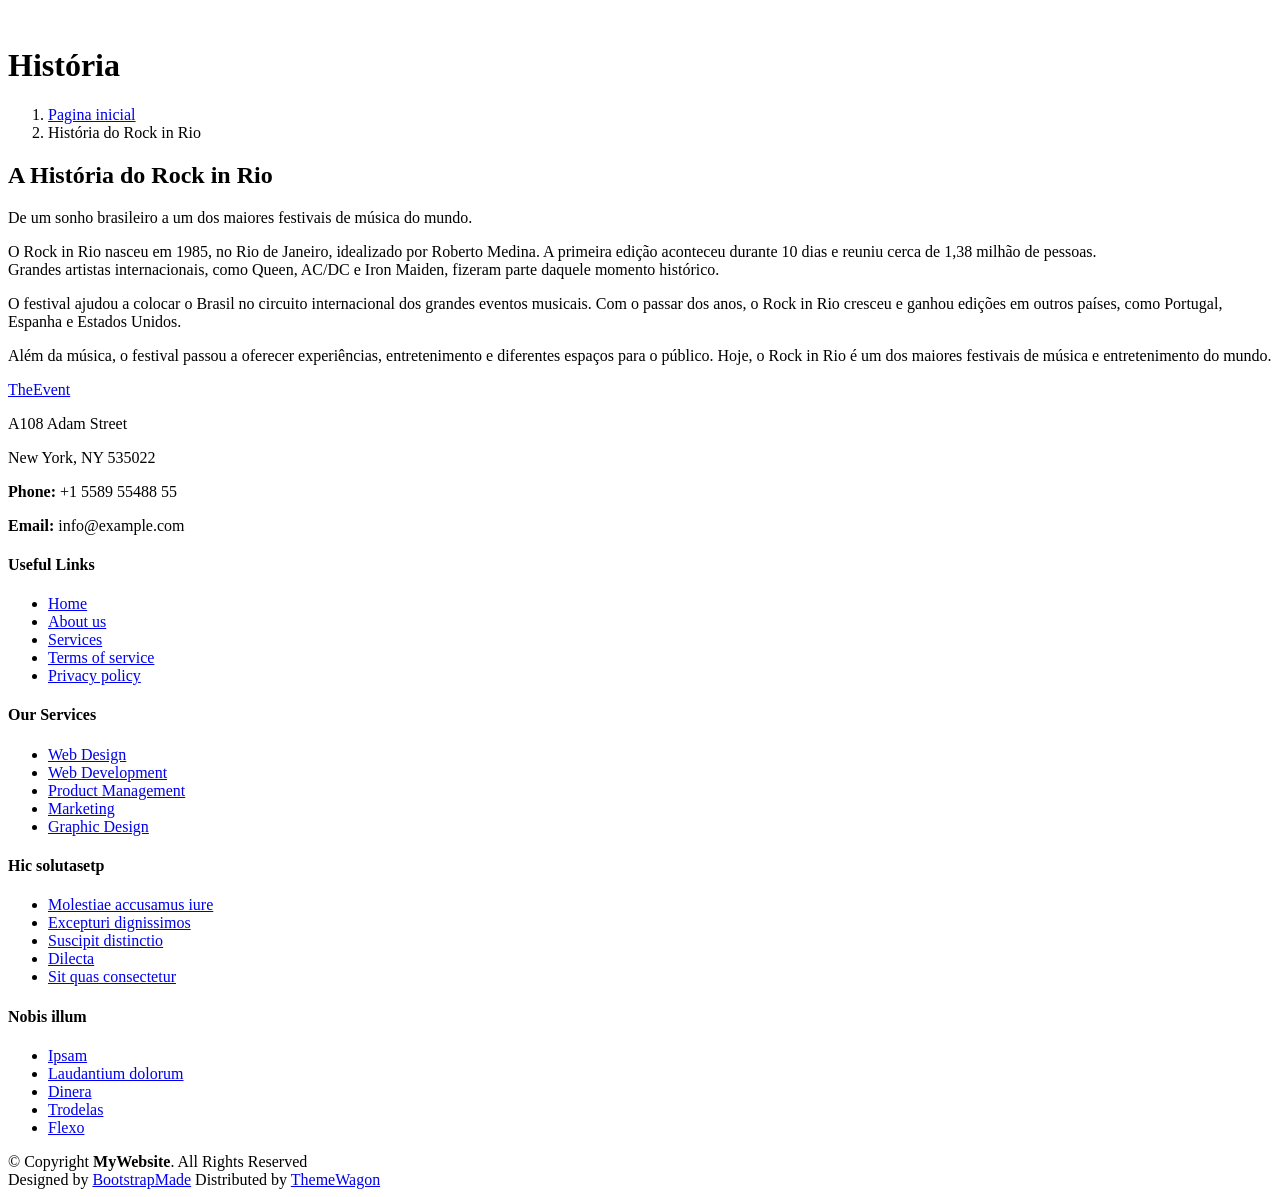
==== historia.html @ e8ec4f62 "Add files via upload" ====
<!DOCTYPE html>
<html lang="en">

<head>
  <meta charset="utf-8">
  <meta content="width=device-width, initial-scale=1.0" name="viewport">
  <title>Starter Page - TheEvent Bootstrap Template</title>
  <meta name="description" content="">
  <meta name="keywords" content="">

  <!-- Favicons -->
  <link href="assets/img/favicon.png" rel="icon">
  <link href="assets/img/apple-touch-icon.png" rel="apple-touch-icon">

  <!-- Fonts -->
  <link href="https://fonts.googleapis.com" rel="preconnect">
  <link href="https://fonts.gstatic.com" rel="preconnect" crossorigin>
  <link href="https://fonts.googleapis.com/css2?family=Roboto:ital,wght@0,100;0,300;0,400;0,500;0,700;0,900;1,100;1,300;1,400;1,500;1,700;1,900&family=Raleway:ital,wght@0,100;0,200;0,300;0,400;0,500;0,600;0,700;0,800;0,900;1,100;1,200;1,300;1,400;1,500;1,600;1,700;1,800;1,900&display=swap" rel="stylesheet">

  <!-- Vendor CSS Files -->
  <link href="assets/vendor/bootstrap/css/bootstrap.min.css" rel="stylesheet">
  <link href="assets/vendor/bootstrap-icons/bootstrap-icons.css" rel="stylesheet">
  <link href="assets/vendor/aos/aos.css" rel="stylesheet">
  <link href="assets/vendor/glightbox/css/glightbox.min.css" rel="stylesheet">
  <link href="assets/vendor/swiper/swiper-bundle.min.css" rel="stylesheet">

  <!-- Main CSS File -->
  <link href="assets/css/main.css" rel="stylesheet">

  <!-- =======================================================
  * Template Name: TheEvent
  * Template URL: https://bootstrapmade.com/theevent-conference-event-bootstrap-template/
  * Updated: Aug 07 2024 with Bootstrap v5.3.3
  * Author: BootstrapMade.com
  * License: https://bootstrapmade.com/license/
  ======================================================== -->
</head>

<body class="starter-page-page">

  <header id="header" class="header d-flex align-items-center fixed-top">
    <div class="container-fluid container-xl position-relative d-flex align-items-center">

      <a href="index.html" class="logo d-flex align-items-center me-auto">
        <img src="assets/img/logo.png" alt="">
        <!-- Uncomment the line below if you also wish to use an text logo -->
        <!-- <h1 class="sitename">TheEvent</h1>  -->
      </a>

      <nav id="navmenu" class="navmenu">
        <ul>
          
        <i class="mobile-nav-toggle d-xl-none bi bi-list"></i>
      </nav>

      
    </div>
  </header>

  <main class="main">

    <!-- Page Title -->
    <div class="page-title" data-aos="fade" style="background-image: url(assets/img/fundo.png);">
      <div class="container position-relative">
        <h1>História</h1>
       
        <nav class="breadcrumbs">
          <ol>
            <li><a href="index.html">Pagina inicial</a></li>
            <li class="current">História do Rock in Rio</li>
          </ol>
        </nav>
      </div>
    </div><!-- End Page Title -->

    <!-- Starter Section Section -->
    <section id="starter-section" class="starter-section section">

      <!-- Section Title -->
      <div class="container section-title" data-aos="fade-up">
        <h2>A História do Rock in Rio</h2>
        <p>De um sonho brasileiro a um dos maiores festivais de música do mundo.</p>
      </div><!-- End Section Title -->

      <div class="container" data-aos="fade-up">
        <p>O Rock in Rio nasceu em 1985, no Rio de Janeiro, idealizado por Roberto Medina.
A primeira edição aconteceu durante 10 dias e reuniu cerca de 1,38 milhão de pessoas.<br>
Grandes artistas internacionais, como Queen, AC/DC e Iron Maiden, fizeram parte daquele momento histórico.</p>
<p>O festival ajudou a colocar o Brasil no circuito internacional dos grandes eventos musicais.
Com o passar dos anos, o Rock in Rio cresceu e ganhou edições em outros países, como Portugal, Espanha e Estados Unidos.</p>
<p>Além da música, o festival passou a oferecer experiências, entretenimento e diferentes espaços para o público.
Hoje, o Rock in Rio é um dos maiores festivais de música e entretenimento do mundo.</p>
      </div>

    </section><!-- /Starter Section Section -->

  </main>

  <footer id="footer" class="footer dark-background">

    <div class="footer-top">
      <div class="container">
        <div class="row gy-4">
          <div class="col-lg-4 col-md-6 footer-about">
            <a href="index.html" class="logo d-flex align-items-center">
              <span class="sitename">TheEvent</span>
            </a>
            <div class="footer-contact pt-3">
              <p>A108 Adam Street</p>
              <p>New York, NY 535022</p>
              <p class="mt-3"><strong>Phone:</strong> <span>+1 5589 55488 55</span></p>
              <p><strong>Email:</strong> <span>info@example.com</span></p>
            </div>
          </div>

          <div class="col-lg-2 col-md-3 footer-links">
            <h4>Useful Links</h4>
            <ul>
              <li><a href="#">Home</a></li>
              <li><a href="#">About us</a></li>
              <li><a href="#">Services</a></li>
              <li><a href="#">Terms of service</a></li>
              <li><a href="#">Privacy policy</a></li>
            </ul>
          </div>

          <div class="col-lg-2 col-md-3 footer-links">
            <h4>Our Services</h4>
            <ul>
              <li><a href="#">Web Design</a></li>
              <li><a href="#">Web Development</a></li>
              <li><a href="#">Product Management</a></li>
              <li><a href="#">Marketing</a></li>
              <li><a href="#">Graphic Design</a></li>
            </ul>
          </div>

          <div class="col-lg-2 col-md-3 footer-links">
            <h4>Hic solutasetp</h4>
            <ul>
              <li><a href="#">Molestiae accusamus iure</a></li>
              <li><a href="#">Excepturi dignissimos</a></li>
              <li><a href="#">Suscipit distinctio</a></li>
              <li><a href="#">Dilecta</a></li>
              <li><a href="#">Sit quas consectetur</a></li>
            </ul>
          </div>

          <div class="col-lg-2 col-md-3 footer-links">
            <h4>Nobis illum</h4>
            <ul>
              <li><a href="#">Ipsam</a></li>
              <li><a href="#">Laudantium dolorum</a></li>
              <li><a href="#">Dinera</a></li>
              <li><a href="#">Trodelas</a></li>
              <li><a href="#">Flexo</a></li>
            </ul>
          </div>

        </div>
      </div>
    </div>

    <div class="copyright text-center">
      <div class="container d-flex flex-column flex-lg-row justify-content-center justify-content-lg-between align-items-center">

        <div class="d-flex flex-column align-items-center align-items-lg-start">
          <div>
            © Copyright <strong><span>MyWebsite</span></strong>. All Rights Reserved
          </div>
          <div class="credits">
            <!-- All the links in the footer should remain intact. -->
            <!-- You can delete the links only if you purchased the pro version. -->
            <!-- Licensing information: https://bootstrapmade.com/license/ -->
            <!-- Purchase the pro version with working PHP/AJAX contact form: https://bootstrapmade.com/herobiz-bootstrap-business-template/ -->
            Designed by <a href="https://bootstrapmade.com/">BootstrapMade</a> Distributed by <a href="https://themewagon.com" target="_blank">ThemeWagon</a>
          </div>
        </div>

        <div class="social-links order-first order-lg-last mb-3 mb-lg-0">
          <a href=""><i class="bi bi-twitter-x"></i></a>
          <a href=""><i class="bi bi-facebook"></i></a>
          <a href=""><i class="bi bi-instagram"></i></a>
          <a href=""><i class="bi bi-linkedin"></i></a>
        </div>

      </div>
    </div>

  </footer>

  <!-- Scroll Top -->
  <a href="#" id="scroll-top" class="scroll-top d-flex align-items-center justify-content-center"><i class="bi bi-arrow-up-short"></i></a>

  <!-- Preloader -->
  <div id="preloader"></div>

  <!-- Vendor JS Files -->
  <script src="assets/vendor/bootstrap/js/bootstrap.bundle.min.js"></script>
  <script src="assets/vendor/php-email-form/validate.js"></script>
  <script src="assets/vendor/aos/aos.js"></script>
  <script src="assets/vendor/glightbox/js/glightbox.min.js"></script>
  <script src="assets/vendor/swiper/swiper-bundle.min.js"></script>

  <!-- Main JS File -->
  <script src="assets/js/main.js"></script>

</body>

</html>
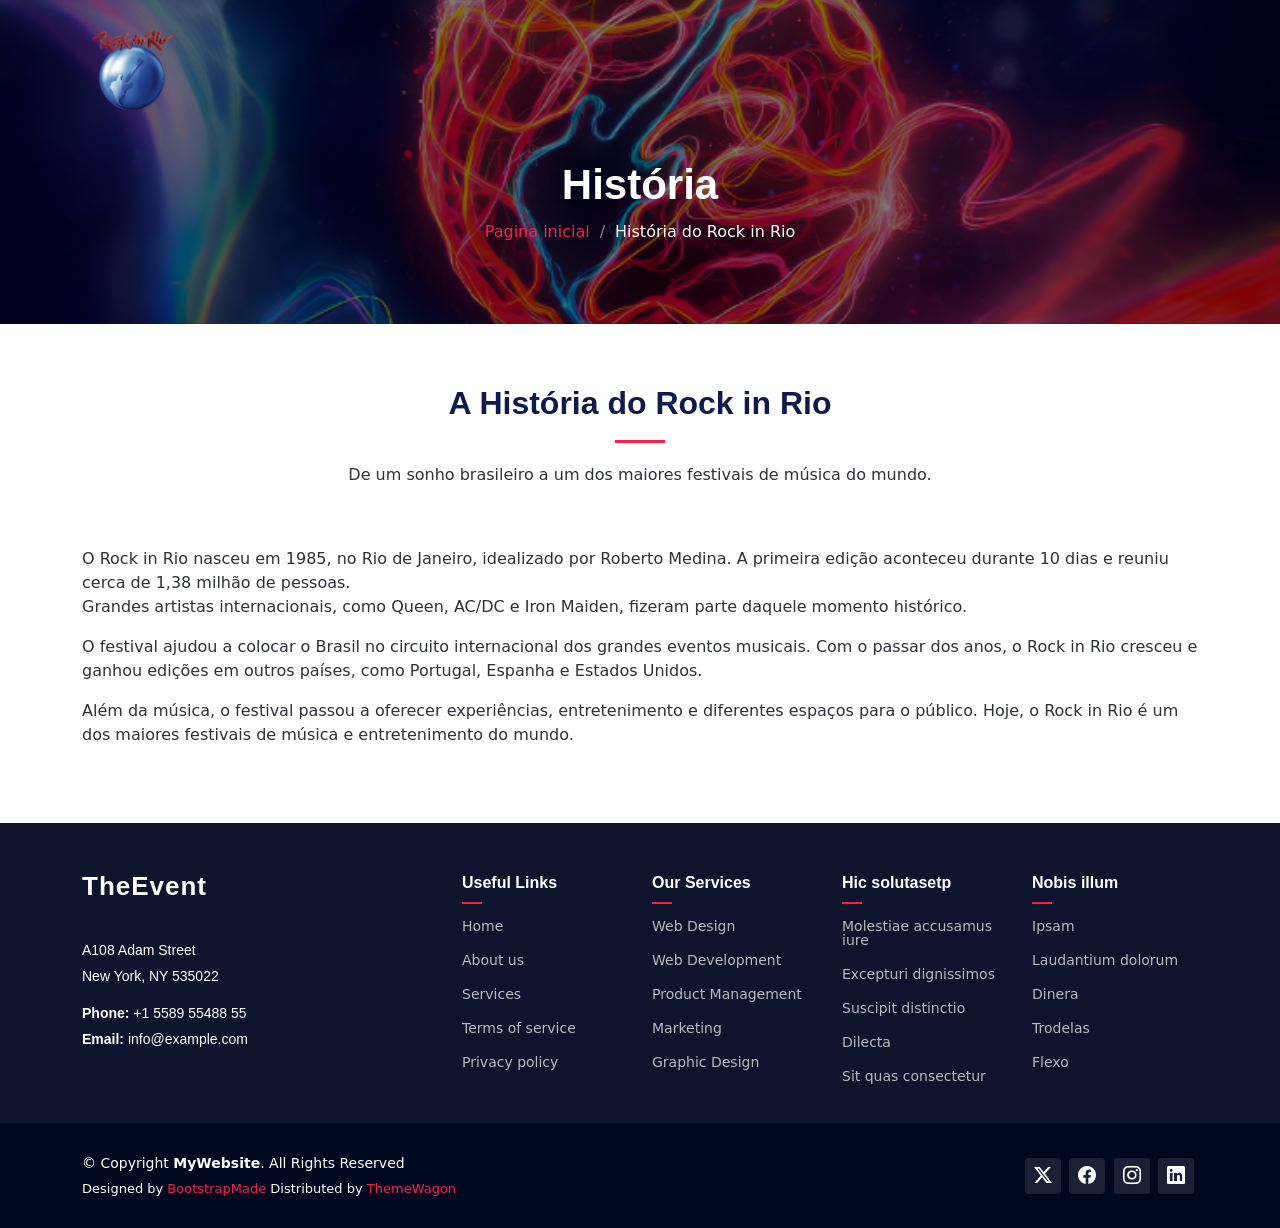
==== commit f9b0fc23: "Update historia.html" ====
--- a/historia.html
+++ b/historia.html
@@ -9,8 +9,8 @@
   <meta name="keywords" content="">
 
   <!-- Favicons -->
-  <link href="assets/img/favicon.png" rel="icon">
-  <link href="assets/img/apple-touch-icon.png" rel="apple-touch-icon">
+  <link href="img/favicon.png" rel="icon">
+  <link href="img/apple-touch-icon.png" rel="apple-touch-icon">
 
   <!-- Fonts -->
   <link href="https://fonts.googleapis.com" rel="preconnect">
@@ -18,14 +18,14 @@
   <link href="https://fonts.googleapis.com/css2?family=Roboto:ital,wght@0,100;0,300;0,400;0,500;0,700;0,900;1,100;1,300;1,400;1,500;1,700;1,900&family=Raleway:ital,wght@0,100;0,200;0,300;0,400;0,500;0,600;0,700;0,800;0,900;1,100;1,200;1,300;1,400;1,500;1,600;1,700;1,800;1,900&display=swap" rel="stylesheet">
 
   <!-- Vendor CSS Files -->
-  <link href="assets/vendor/bootstrap/css/bootstrap.min.css" rel="stylesheet">
-  <link href="assets/vendor/bootstrap-icons/bootstrap-icons.css" rel="stylesheet">
-  <link href="assets/vendor/aos/aos.css" rel="stylesheet">
-  <link href="assets/vendor/glightbox/css/glightbox.min.css" rel="stylesheet">
-  <link href="assets/vendor/swiper/swiper-bundle.min.css" rel="stylesheet">
+  <link href="vendor/bootstrap/css/bootstrap.min.css" rel="stylesheet">
+  <link href="vendor/bootstrap-icons/bootstrap-icons.css" rel="stylesheet">
+  <link href="vendor/aos/aos.css" rel="stylesheet">
+  <link href="vendor/glightbox/css/glightbox.min.css" rel="stylesheet">
+  <link href="vendor/swiper/swiper-bundle.min.css" rel="stylesheet">
 
   <!-- Main CSS File -->
-  <link href="assets/css/main.css" rel="stylesheet">
+  <link href="css/main.css" rel="stylesheet">
 
   <!-- =======================================================
   * Template Name: TheEvent
@@ -42,7 +42,7 @@
     <div class="container-fluid container-xl position-relative d-flex align-items-center">
 
       <a href="index.html" class="logo d-flex align-items-center me-auto">
-        <img src="assets/img/logo.png" alt="">
+        <img src="img/logo.png" alt="">
         <!-- Uncomment the line below if you also wish to use an text logo -->
         <!-- <h1 class="sitename">TheEvent</h1>  -->
       </a>
@@ -60,7 +60,7 @@
   <main class="main">
 
     <!-- Page Title -->
-    <div class="page-title" data-aos="fade" style="background-image: url(assets/img/fundo.png);">
+    <div class="page-title" data-aos="fade" style="background-image: url(img/fundo.png);">
       <div class="container position-relative">
         <h1>História</h1>
        
@@ -196,15 +196,15 @@
   <div id="preloader"></div>
 
   <!-- Vendor JS Files -->
-  <script src="assets/vendor/bootstrap/js/bootstrap.bundle.min.js"></script>
-  <script src="assets/vendor/php-email-form/validate.js"></script>
-  <script src="assets/vendor/aos/aos.js"></script>
-  <script src="assets/vendor/glightbox/js/glightbox.min.js"></script>
-  <script src="assets/vendor/swiper/swiper-bundle.min.js"></script>
+  <script src="vendor/bootstrap/js/bootstrap.bundle.min.js"></script>
+  <script src="vendor/php-email-form/validate.js"></script>
+  <script src="vendor/aos/aos.js"></script>
+  <script src="vendor/glightbox/js/glightbox.min.js"></script>
+  <script src="vendor/swiper/swiper-bundle.min.js"></script>
 
   <!-- Main JS File -->
-  <script src="assets/js/main.js"></script>
+  <script src="js/main.js"></script>
 
 </body>
 
-</html>+</html>
--- a/css/main.css
+++ b/css/main.css
@@ -0,0 +1,1690 @@
+/**
+* Template Name: TheEvent
+* Template URL: https://bootstrapmade.com/theevent-conference-event-bootstrap-template/
+* Updated: Aug 07 2024 with Bootstrap v5.3.3
+* Author: BootstrapMade.com
+* License: https://bootstrapmade.com/license/
+*/
+
+/*--------------------------------------------------------------
+# Font & Color Variables
+# Help: https://bootstrapmade.com/color-system/
+--------------------------------------------------------------*/
+/* Fonts */
+:root {
+  --default-font: "Roboto",  system-ui, -apple-system, "Segoe UI", Roboto, "Helvetica Neue", Arial, "Noto Sans", "Liberation Sans", sans-serif, "Apple Color Emoji", "Segoe UI Emoji", "Segoe UI Symbol", "Noto Color Emoji";
+  --heading-font: "Raleway",  sans-serif;
+  --nav-font: "Raleway",  sans-serif;
+}
+
+/* Global Colors - The following color variables are used throughout the website. Updating them here will change the color scheme of the entire website */
+:root { 
+  --background-color: #ffffff; /* Background color for the entire website, including individual sections */
+  --default-color: #2f3138; /* Default color used for the majority of the text content across the entire website */
+  --heading-color: #0e1b4d; /* Color for headings, subheadings and title throughout the website */
+  --accent-color: #f82249; /* Accent color that represents your brand on the website. It's used for buttons, links, and other elements that need to stand out */
+  --surface-color: #ffffff; /* The surface color is used as a background of boxed elements within sections, such as cards, icon boxes, or other elements that require a visual separation from the global background. */
+  --contrast-color: #ffffff; /* Contrast color for text, ensuring readability against backgrounds of accent, heading, or default colors. */
+}
+
+/* Nav Menu Colors - The following color variables are used specifically for the navigation menu. They are separate from the global colors to allow for more customization options */
+:root {
+  --nav-color: rgba(255, 255, 255, 0.65);  /* The default color of the main navmenu links */
+  --nav-hover-color: #ffffff; /* Applied to main navmenu links when they are hovered over or active */
+  --nav-mobile-background-color: #ff0000; /* Used as the background color for mobile navigation menu */
+  --nav-dropdown-background-color: #ffffff; /* Used as the background color for dropdown items that appear when hovering over primary navigation items */
+  --nav-dropdown-color: #212529; /* Used for navigation links of the dropdown items in the navigation menu. */
+  --nav-dropdown-hover-color: #f82249; /* Similar to --nav-hover-color, this color is applied to dropdown navigation links when they are hovered over. */
+}
+
+/* Color Presets - These classes override global colors when applied to any section or element, providing reuse of the sam color scheme. */
+
+.light-background {
+  --background-color: #f2f2f3;
+  --surface-color: #ffffff;
+}
+
+.dark-background {
+  --background-color: #000820;
+  --default-color: #ffffff;
+  --heading-color: #ffffff;
+  --surface-color: #001553;
+  --contrast-color: #ffffff;
+}
+
+/* Smooth scroll */
+:root {
+  scroll-behavior: smooth;
+}
+
+/*--------------------------------------------------------------
+# General Styling & Shared Classes
+--------------------------------------------------------------*/
+body {
+  color: var(--default-color);
+  background-color: var(--background-color);
+  font-family: var(--default-font);
+}
+
+a {
+  color: var(--accent-color);
+  text-decoration: none;
+  transition: 0.3s;
+}
+
+a:hover {
+  color: color-mix(in srgb, var(--accent-color), transparent 25%);
+  text-decoration: none;
+}
+
+h1,
+h2,
+h3,
+h4,
+h5,
+h6 {
+  color: var(--heading-color);
+  font-family: var(--heading-font);
+}
+
+/* Pulsating Play Button
+------------------------------*/
+.pulsating-play-btn {
+  width: 94px;
+  height: 94px;
+  background: radial-gradient(var(--accent-color) 50%, color-mix(in srgb, var(--accent-color), transparent 75%) 52%);
+  border-radius: 50%;
+  display: block;
+  position: relative;
+  overflow: hidden;
+}
+
+.pulsating-play-btn:before {
+  content: "";
+  position: absolute;
+  width: 120px;
+  height: 120px;
+  animation-delay: 0s;
+  animation: pulsate-play-btn 2s;
+  animation-direction: forwards;
+  animation-iteration-count: infinite;
+  animation-timing-function: steps;
+  opacity: 1;
+  border-radius: 50%;
+  border: 5px solid color-mix(in srgb, var(--accent-color), transparent 30%);
+  top: -15%;
+  left: -15%;
+  background: rgba(198, 16, 0, 0);
+}
+
+.pulsating-play-btn:after {
+  content: "";
+  position: absolute;
+  left: 50%;
+  top: 50%;
+  transform: translateX(-40%) translateY(-50%);
+  width: 0;
+  height: 0;
+  border-top: 10px solid transparent;
+  border-bottom: 10px solid transparent;
+  border-left: 15px solid #fff;
+  z-index: 100;
+  transition: all 400ms cubic-bezier(0.55, 0.055, 0.675, 0.19);
+}
+
+.pulsating-play-btn:hover:before {
+  content: "";
+  position: absolute;
+  left: 50%;
+  top: 50%;
+  transform: translateX(-40%) translateY(-50%);
+  width: 0;
+  height: 0;
+  border: none;
+  border-top: 10px solid transparent;
+  border-bottom: 10px solid transparent;
+  border-left: 15px solid #fff;
+  z-index: 200;
+  animation: none;
+  border-radius: 0;
+}
+
+.pulsating-play-btn:hover:after {
+  border-left: 15px solid var(--accent-color);
+  transform: scale(20);
+}
+
+@keyframes pulsate-play-btn {
+  0% {
+    transform: scale(0.6, 0.6);
+    opacity: 1;
+  }
+
+  100% {
+    transform: scale(1, 1);
+    opacity: 0;
+  }
+}
+
+/* PHP Email Form Messages
+------------------------------*/
+.php-email-form .error-message {
+  display: none;
+  background: #df1529;
+  color: #ffffff;
+  text-align: left;
+  padding: 15px;
+  margin-bottom: 24px;
+  font-weight: 600;
+}
+
+.php-email-form .sent-message {
+  display: none;
+  color: #ffffff;
+  background: #059652;
+  text-align: center;
+  padding: 15px;
+  margin-bottom: 24px;
+  font-weight: 600;
+}
+
+.php-email-form .loading {
+  display: none;
+  background: var(--surface-color);
+  text-align: center;
+  padding: 15px;
+  margin-bottom: 24px;
+}
+
+.php-email-form .loading:before {
+  content: "";
+  display: inline-block;
+  border-radius: 50%;
+  width: 24px;
+  height: 24px;
+  margin: 0 10px -6px 0;
+  border: 3px solid var(--accent-color);
+  border-top-color: var(--surface-color);
+  animation: php-email-form-loading 1s linear infinite;
+}
+
+@keyframes php-email-form-loading {
+  0% {
+    transform: rotate(0deg);
+  }
+
+  100% {
+    transform: rotate(360deg);
+  }
+}
+
+/*--------------------------------------------------------------
+# Global Header
+--------------------------------------------------------------*/
+.header {
+  --background-color: rgba(0, 0, 0, 0);
+  --heading-color: #ffffff;
+  color: var(--default-color);
+  background-color: var(--background-color);
+  padding: 20px 0;
+  transition: all 0.5s;
+  z-index: 997;
+}
+
+.header .logo {
+  line-height: 1;
+}
+
+.header .logo img {
+  max-height: 100px;
+  margin-right: 60px;
+}
+
+.header .logo h1 {
+  font-size: 30px;
+  margin: 0;
+  font-weight: 700;
+  color: var(--heading-color);
+}
+
+.header .cta-btn,
+.header .cta-btn:focus {
+  color: var(--contrast-color);
+  background: var(--accent-color);
+  font-size: 14px;
+  padding: 8px 25px;
+  margin: 0 0 0 30px;
+  border-radius: 50px;
+  transition: 0.3s;
+}
+
+.header .cta-btn:hover,
+.header .cta-btn:focus:hover {
+  color: var(--contrast-color);
+  background: color-mix(in srgb, var(--accent-color), transparent 15%);
+}
+
+@media (max-width: 1200px) {
+  .header .logo {
+    order: 1;
+  }
+
+  .header .btn-getstarted {
+    order: 2;
+    margin: 0 15px 0 0;
+    padding: 6px 15px;
+  }
+
+  .header .navmenu {
+    order: 3;
+  }
+}
+
+.scrolled .header {
+  box-shadow: 0px 0 18px rgba(0, 0, 0, 0.1);
+}
+
+/* Global Header on Scroll
+------------------------------*/
+.scrolled .header {
+  --background-color: rgba(1, 8, 33, 0.82);
+}
+
+/*--------------------------------------------------------------
+# Navigation Menu
+--------------------------------------------------------------*/
+/* Desktop Navigation */
+@media (min-width: 1200px) {
+  .navmenu {
+    padding: 0;
+  }
+
+  .navmenu ul {
+    margin: 0;
+    padding: 0;
+    display: flex;
+    list-style: none;
+    align-items: center;
+  }
+
+  .navmenu li {
+    position: relative;
+  }
+
+  .navmenu>ul>li {
+    white-space: nowrap;
+    padding: 15px 14px;
+  }
+
+  .navmenu>ul>li:last-child {
+    padding-right: 0;
+  }
+
+  .navmenu a,
+  .navmenu a:focus {
+    color: var(--nav-color);
+    font-size: 15px;
+    padding: 0 2px;
+    font-family: var(--nav-font);
+    font-weight: 600;
+    display: flex;
+    align-items: center;
+    justify-content: space-between;
+    white-space: nowrap;
+    transition: 0.3s;
+    position: relative;
+  }
+
+  .navmenu a i,
+  .navmenu a:focus i {
+    font-size: 12px;
+    line-height: 0;
+    margin-left: 5px;
+    transition: 0.3s;
+  }
+
+  .navmenu>ul>li>a:before {
+    content: "";
+    position: absolute;
+    height: 2px;
+    bottom: -6px;
+    left: 0;
+    background-color: var(--accent-color);
+    visibility: hidden;
+    width: 0px;
+    transition: all 0.3s ease-in-out 0s;
+  }
+
+  .navmenu a:hover:before,
+  .navmenu li:hover>a:before,
+  .navmenu .active:before {
+    visibility: visible;
+    width: 100%;
+  }
+
+  .navmenu li:hover>a,
+  .navmenu .active,
+  .navmenu .active:focus {
+    color: var(--nav-hover-color);
+  }
+
+  .navmenu .dropdown ul {
+    margin: 0;
+    padding: 10px 0;
+    background: var(--nav-dropdown-background-color);
+    display: block;
+    position: absolute;
+    visibility: hidden;
+    left: 14px;
+    top: 130%;
+    opacity: 0;
+    transition: 0.3s;
+    border-radius: 4px;
+    z-index: 99;
+    box-shadow: 0px 0px 30px rgba(0, 0, 0, 0.1);
+  }
+
+  .navmenu .dropdown ul li {
+    min-width: 200px;
+  }
+
+  .navmenu .dropdown ul a {
+    padding: 10px 20px;
+    font-size: 15px;
+    text-transform: none;
+    color: var(--nav-dropdown-color);
+  }
+
+  .navmenu .dropdown ul a i {
+    font-size: 12px;
+  }
+
+  .navmenu .dropdown ul a:hover,
+  .navmenu .dropdown ul .active:hover,
+  .navmenu .dropdown ul li:hover>a {
+    color: var(--nav-dropdown-hover-color);
+  }
+
+  .navmenu .dropdown:hover>ul {
+    opacity: 1;
+    top: 100%;
+    visibility: visible;
+  }
+
+  .navmenu .dropdown .dropdown ul {
+    top: 0;
+    left: -90%;
+    visibility: hidden;
+  }
+
+  .navmenu .dropdown .dropdown:hover>ul {
+    opacity: 1;
+    top: 0;
+    left: -100%;
+    visibility: visible;
+  }
+}
+
+/* Mobile Navigation */
+@media (max-width: 1199px) {
+  .mobile-nav-toggle {
+    color: var(--nav-color);
+    font-size: 28px;
+    line-height: 0;
+    margin-right: 10px;
+    cursor: pointer;
+    transition: color 0.3s;
+  }
+
+  .navmenu {
+    padding: 0;
+    z-index: 9997;
+  }
+
+  .navmenu ul {
+    display: none;
+    list-style: none;
+    position: absolute;
+    inset: 60px 20px 20px 20px;
+    padding: 10px 0;
+    margin: 0;
+    border-radius: 6px;
+    background-color: var(--nav-dropdown-background-color);
+    border: 1px solid color-mix(in srgb, var(--default-color), transparent 90%);
+    box-shadow: none;
+    overflow-y: auto;
+    transition: 0.3s;
+    z-index: 9998;
+  }
+
+  .navmenu a,
+  .navmenu a:focus {
+    color: var(--nav-dropdown-color);
+    padding: 10px 20px;
+    font-family: var(--nav-font);
+    font-size: 17px;
+    font-weight: 500;
+    display: flex;
+    align-items: center;
+    justify-content: space-between;
+    white-space: nowrap;
+    transition: 0.3s;
+  }
+
+  .navmenu a i,
+  .navmenu a:focus i {
+    font-size: 12px;
+    line-height: 0;
+    margin-left: 5px;
+    width: 30px;
+    height: 30px;
+    display: flex;
+    align-items: center;
+    justify-content: center;
+    border-radius: 50%;
+    transition: 0.3s;
+    background-color: color-mix(in srgb, var(--accent-color), transparent 90%);
+  }
+
+  .navmenu a i:hover,
+  .navmenu a:focus i:hover {
+    background-color: var(--accent-color);
+    color: var(--contrast-color);
+  }
+
+  .navmenu a:hover,
+  .navmenu .active,
+  .navmenu .active:focus {
+    color: var(--nav-dropdown-hover-color);
+  }
+
+  .navmenu .active i,
+  .navmenu .active:focus i {
+    background-color: var(--accent-color);
+    color: var(--contrast-color);
+    transform: rotate(180deg);
+  }
+
+  .navmenu .dropdown ul {
+    position: static;
+    display: none;
+    z-index: 99;
+    padding: 10px 0;
+    margin: 10px 20px;
+    background-color: var(--nav-dropdown-background-color);
+    transition: all 0.5s ease-in-out;
+  }
+
+  .navmenu .dropdown ul ul {
+    background-color: rgba(33, 37, 41, 0.1);
+  }
+
+  .navmenu .dropdown>.dropdown-active {
+    display: block;
+    background-color: rgba(33, 37, 41, 0.03);
+  }
+
+  .mobile-nav-active {
+    overflow: hidden;
+  }
+
+  .mobile-nav-active .mobile-nav-toggle {
+    color: #fff;
+    position: absolute;
+    font-size: 32px;
+    top: 15px;
+    right: 15px;
+    margin-right: 0;
+    z-index: 9999;
+  }
+
+  .mobile-nav-active .navmenu {
+    position: fixed;
+    overflow: hidden;
+    inset: 0;
+    background: rgba(33, 37, 41, 0.8);
+    transition: 0.3s;
+  }
+
+  .mobile-nav-active .navmenu>ul {
+    display: block;
+  }
+}
+
+/*--------------------------------------------------------------
+# Global Footer
+--------------------------------------------------------------*/
+.footer {
+  color: var(--default-color);
+  background-color: var(--background-color);
+  font-size: 14px;
+  position: relative;
+}
+
+.footer .footer-top {
+  background-color: color-mix(in srgb, var(--background-color), white 5%);
+  padding-top: 50px;
+}
+
+.footer .footer-about .logo {
+  line-height: 1;
+  margin-bottom: 25px;
+}
+
+.footer .footer-about .logo img {
+  max-height: 40px;
+  margin-right: 6px;
+}
+
+.footer .footer-about .logo span {
+  color: var(--heading-color);
+  font-family: var(--heading-font);
+  font-size: 26px;
+  font-weight: 700;
+  letter-spacing: 1px;
+}
+
+.footer .footer-about p {
+  font-size: 14px;
+  font-family: var(--heading-font);
+}
+
+.footer h4 {
+  font-size: 16px;
+  font-weight: 600;
+  position: relative;
+  padding-bottom: 12px;
+  margin-bottom: 15px;
+}
+
+.footer h4::after {
+  content: "";
+  position: absolute;
+  display: block;
+  width: 20px;
+  height: 2px;
+  background: var(--accent-color);
+  bottom: 0;
+  left: 0;
+}
+
+.footer .footer-links {
+  margin-bottom: 30px;
+}
+
+.footer .footer-links ul {
+  list-style: none;
+  padding: 0;
+  margin: 0;
+}
+
+.footer .footer-links ul i {
+  padding-right: 2px;
+  font-size: 12px;
+  line-height: 0;
+}
+
+.footer .footer-links ul li {
+  padding: 10px 0;
+  display: flex;
+  align-items: center;
+}
+
+.footer .footer-links ul li:first-child {
+  padding-top: 0;
+}
+
+.footer .footer-links ul a {
+  color: color-mix(in srgb, var(--default-color), transparent 30%);
+  display: inline-block;
+  line-height: 1;
+}
+
+.footer .footer-links ul a:hover {
+  color: var(--accent-color);
+}
+
+.footer .footer-contact p {
+  margin-bottom: 5px;
+}
+
+.footer .copyright {
+  padding: 30px 0;
+}
+
+.footer .copyright p {
+  margin-bottom: 0;
+}
+
+.footer .credits {
+  margin-top: 5px;
+  font-size: 13px;
+}
+
+.footer .social-links a {
+  font-size: 18px;
+  display: inline-block;
+  background: color-mix(in srgb, var(--default-color), transparent 90%);
+  color: var(--contrast-color);
+  line-height: 1;
+  padding: 8px 0;
+  margin-right: 4px;
+  border-radius: 4px;
+  text-align: center;
+  width: 36px;
+  height: 36px;
+  transition: 0.3s;
+}
+
+.footer .social-links a:hover {
+  background: var(--accent-color);
+  text-decoration: none;
+}
+
+/*--------------------------------------------------------------
+# Preloader
+--------------------------------------------------------------*/
+#preloader {
+  position: fixed;
+  inset: 0;
+  z-index: 999999;
+  overflow: hidden;
+  background: var(--background-color);
+  transition: all 0.6s ease-out;
+}
+
+#preloader:before {
+  content: "";
+  position: fixed;
+  top: calc(50% - 30px);
+  left: calc(50% - 30px);
+  border: 6px solid #ffffff;
+  border-color: var(--accent-color) transparent var(--accent-color) transparent;
+  border-radius: 50%;
+  width: 60px;
+  height: 60px;
+  animation: animate-preloader 1.5s linear infinite;
+}
+
+@keyframes animate-preloader {
+  0% {
+    transform: rotate(0deg);
+  }
+
+  100% {
+    transform: rotate(360deg);
+  }
+}
+
+/*--------------------------------------------------------------
+# Scroll Top Button
+--------------------------------------------------------------*/
+.scroll-top {
+  position: fixed;
+  visibility: hidden;
+  opacity: 0;
+  right: 15px;
+  bottom: -15px;
+  z-index: 99999;
+  background-color: var(--accent-color);
+  width: 44px;
+  height: 44px;
+  border-radius: 50px;
+  transition: all 0.4s;
+}
+
+.scroll-top i {
+  font-size: 24px;
+  color: var(--contrast-color);
+  line-height: 0;
+}
+
+.scroll-top:hover {
+  background-color: color-mix(in srgb, var(--accent-color), transparent 20%);
+  color: var(--contrast-color);
+}
+
+.scroll-top.active {
+  visibility: visible;
+  opacity: 1;
+  bottom: 15px;
+}
+
+/*--------------------------------------------------------------
+# Disable aos animation delay on mobile devices
+--------------------------------------------------------------*/
+@media screen and (max-width: 768px) {
+  [data-aos-delay] {
+    transition-delay: 0 !important;
+  }
+}
+
+/*--------------------------------------------------------------
+# Global Page Titles & Breadcrumbs
+--------------------------------------------------------------*/
+.page-title {
+  --background-color: #000000;
+  --heading-color: var(--contrast-color);
+  --default-color: var(--contrast-color);
+  color: var(--default-color);
+  background-color: var(--background-color);
+  background-size: cover;
+  background-position: center;
+  background-repeat: no-repeat;
+  padding: 160px 0 80px 0;
+  text-align: center;
+  position: relative;
+}
+
+.page-title:before {
+  content: "";
+  background-color: color-mix(in srgb, var(--background-color), transparent 50%);
+  position: absolute;
+  inset: 0;
+}
+
+.page-title h1 {
+  font-size: 42px;
+  font-weight: 700;
+  margin-bottom: 10px;
+}
+
+.page-title .breadcrumbs ol {
+  display: flex;
+  flex-wrap: wrap;
+  list-style: none;
+  justify-content: center;
+  padding: 0;
+  margin: 0;
+  font-size: 16px;
+  font-weight: 400;
+}
+
+.page-title .breadcrumbs ol li+li {
+  padding-left: 10px;
+}
+
+.page-title .breadcrumbs ol li+li::before {
+  content: "/";
+  display: inline-block;
+  padding-right: 10px;
+  color: color-mix(in srgb, var(--default-color), transparent 50%);
+}
+
+/*--------------------------------------------------------------
+# Global Sections
+--------------------------------------------------------------*/
+section,
+.section {
+  color: var(--default-color);
+  background-color: var(--background-color);
+  padding: 60px 0;
+  scroll-margin-top: 92px;
+  overflow: clip;
+}
+
+@media (max-width: 1199px) {
+
+  section,
+  .section {
+    scroll-margin-top: 76px;
+  }
+}
+
+/*--------------------------------------------------------------
+# Global Section Titles
+--------------------------------------------------------------*/
+.section-title {
+  text-align: center;
+  padding-bottom: 60px;
+  position: relative;
+}
+
+.section-title h2 {
+  font-size: 32px;
+  font-weight: 700;
+  margin-bottom: 20px;
+  padding-bottom: 20px;
+  position: relative;
+}
+
+.section-title h2:after {
+  content: "";
+  position: absolute;
+  display: block;
+  width: 50px;
+  height: 3px;
+  background: var(--accent-color);
+  left: 0;
+  right: 0;
+  bottom: 0;
+  margin: auto;
+}
+
+.section-title p {
+  margin-bottom: 0;
+}
+
+/*--------------------------------------------------------------
+# Hero Section
+--------------------------------------------------------------*/
+.hero {
+  width: 100%;
+  min-height: 100vh;
+  position: relative;
+  padding: 100px 0 0 0;
+  display: flex;
+  align-items: center;
+  justify-content: center;
+  flex-direction: column;
+}
+
+.hero img {
+  position: absolute;
+  inset: 0;
+  display: block;
+  width: 100%;
+  height: 100%;
+  object-fit: cover;
+  z-index: 1;
+}
+
+.hero:before {
+  content: "";
+  background: color-mix(in srgb, var(--background-color), transparent 75%);
+  position: absolute;
+  inset: 0;
+  z-index: 2;
+}
+
+.hero .container {
+  position: relative;
+  z-index: 3;
+}
+
+.hero h2 {
+  margin: 0;
+  font-size: 48px;
+  font-weight: 700;
+}
+
+.hero h2 span {
+  color:#fff;
+}
+
+.hero p {
+  color: color-mix(in srgb, var(--default-color), transparent 20%);
+  margin: 10px 0 0 0;
+  font-size: 24px;
+}
+
+@media (max-width: 768px) {
+  .hero h2 {
+    font-size: 32px;
+    line-height: 36px;
+  }
+
+  .hero p {
+    font-size: 18px;
+    line-height: 24px;
+  }
+}
+
+.hero .about-info {
+  overflow: hidden;
+  position: relative;
+  padding: 60px 0 40px 0;
+  z-index: 2;
+  width: 100%;
+}
+
+.hero .about-info:before {
+  content: "";
+  background: color-mix(in srgb, var(--background-color), transparent 50%);
+  position: absolute;
+  bottom: 0;
+  top: 0;
+  left: 0;
+  right: 0;
+}
+
+.hero .about-info h2 {
+  font-size: 36px;
+  font-weight: bold;
+  margin-bottom: 10px;
+  color: #fff;
+}
+
+.hero .about-info h3 {
+  font-size: 18px;
+  font-weight: bold;
+  text-transform: uppercase;
+  margin-bottom: 10px;
+  color: #fff;
+}
+
+.hero .about-info p {
+  font-size: 14px;
+  margin-bottom: 20px;
+  color: #fff;
+}
+
+/*--------------------------------------------------------------
+# Speakers Section
+--------------------------------------------------------------*/
+.speakers {
+  --default-color: #ffffff;
+}
+
+.speakers .member {
+  text-align: center;
+  position: relative;
+  overflow: hidden;
+}
+
+.speakers .member .member-info {
+  position: absolute;
+  padding: 15px 0;
+  inset: auto 0 -44px 0;
+  background: rgba(0, 0, 0, 0.6);
+  transition: 0.4s;
+}
+
+.speakers .member .member-info-content h4 {
+  color: var(--contrast-color);
+  font-weight: 700;
+  margin-bottom: 4px;
+  font-size: 16px;
+}
+
+.speakers .member .member-info-content h4 a {
+  color: var(--contrast-color);
+}
+
+.speakers .member .member-info-content h4 a:hover {
+  color: var(--accent-color);
+}
+
+.speakers .member .member-info-content span {
+  font-style: italic;
+  display: block;
+  font-size: 13px;
+}
+
+.speakers .member .social {
+  text-align: center;
+  padding-top: 10px;
+}
+
+.speakers .member .social a {
+  transition: color 0.3s;
+  color: color-mix(in srgb, var(--default-color), transparent 30%);
+  margin: 0 4px;
+  display: inline-block;
+}
+
+.speakers .member .social a:hover {
+  color: var(--default-color);
+}
+
+.speakers .member .social i {
+  font-size: 18px;
+  margin: 0 2px;
+}
+
+.speakers .member:hover .member-info {
+  bottom: 0;
+}
+
+/*--------------------------------------------------------------
+# Schedule Section
+--------------------------------------------------------------*/
+.schedule {
+  --background-color: color-mix(in srgb, var(--alt-background-color), transparent 95%);
+}
+
+.schedule .nav-tabs {
+  text-align: center;
+  margin: auto;
+  display: block;
+  border-bottom: 0;
+  margin-bottom: 30px;
+}
+
+.schedule .nav-tabs li {
+  display: inline-block;
+  margin-bottom: 0;
+}
+
+.schedule .nav-tabs a {
+  border: none;
+  border-radius: 50px;
+  font-weight: 600;
+  background-color: var(--heading-color);
+  color: var(--contrast-color);
+  padding: 10px 100px;
+}
+
+@media (max-width: 991px) {
+  .schedule .nav-tabs a {
+    padding: 8px 60px;
+  }
+}
+
+@media (max-width: 767px) {
+  .schedule .nav-tabs a {
+    padding: 8px 50px;
+  }
+}
+
+@media (max-width: 480px) {
+  .schedule .nav-tabs a {
+    padding: 8px 30px;
+  }
+}
+
+.schedule .nav-tabs a.active {
+  background-color: var(--accent-color);
+  color: var(--contrast-color);
+}
+
+.schedule .sub-heading {
+  text-align: center;
+  font-size: 18px;
+  font-style: italic;
+  margin: 0 auto 30px auto;
+}
+
+@media (min-width: 991px) {
+  .schedule .sub-heading {
+    width: 75%;
+  }
+}
+
+.schedule .tab-pane {
+  transition: ease-in-out 0.2s;
+}
+
+.schedule .schedule-item {
+  border-bottom: 1px solid color-mix(in srgb, var(--default-color), transparent 85%);
+  padding-top: 15px;
+  padding-bottom: 15px;
+  transition: background-color ease-in-out 0.3s;
+}
+
+.schedule .schedule-item time {
+  padding-bottom: 5px;
+  display: inline-block;
+}
+
+.schedule .schedule-item .speaker {
+  width: 60px;
+  height: 60px;
+  overflow: hidden;
+  border-radius: 50%;
+  float: left;
+  margin: 0 10px 10px 0;
+}
+
+.schedule .schedule-item .speaker img {
+  height: 100%;
+  transform: translateX(-50%);
+  margin-left: 50%;
+  transition: all ease-in-out 0.3s;
+}
+
+.schedule .schedule-item h4 {
+  font-size: 18px;
+  font-weight: 600;
+  margin-bottom: 5px;
+}
+
+.schedule .schedule-item h4 span {
+  font-style: italic;
+  color: color-mix(in srgb, var(--default-color), transparent 50%);
+  font-weight: normal;
+  font-size: 16px;
+}
+
+.schedule .schedule-item p {
+  font-style: italic;
+  color: color-mix(in srgb, var(--default-color), transparent 30%);
+  margin-bottom: 0;
+}
+
+/*--------------------------------------------------------------
+# Venue Section
+--------------------------------------------------------------*/
+.venue .container-fluid {
+  margin-bottom: 3px;
+}
+
+.venue .venue-map iframe {
+  width: 100%;
+  height: 100%;
+  min-height: 300px;
+}
+
+.venue .venue-info {
+  background: url("../img/venue-info-bg.jpg") top center no-repeat;
+  background-size: cover;
+  position: relative;
+  padding-top: 60px;
+  padding-bottom: 60px;
+}
+
+.venue .venue-info:before {
+  content: "";
+  background: rgba(0, 0, 0, 0.5);
+  position: absolute;
+  bottom: 0;
+  top: 0;
+  left: 0;
+  right: 0;
+}
+
+.venue .venue-info h3 {
+  font-size: 36px;
+  font-weight: 700;
+  color: var(--contrast-color);
+}
+
+@media (max-width: 574px) {
+  .venue .venue-info h3 {
+    font-size: 24px;
+  }
+}
+
+.venue .venue-info p {
+  color: var(--contrast-color);
+  margin-bottom: 0;
+}
+
+.venue .venue-gallery-container {
+  padding-right: 12px;
+}
+
+.venue .venue-gallery {
+  overflow: hidden;
+  border-right: 3px solid var(--background-color);
+  border-bottom: 3px solid var(--background-color);
+}
+
+.venue .venue-gallery img {
+  transition: all ease-in-out 0.4s;
+}
+
+.venue .venue-gallery:hover img {
+  transform: scale(1.1);
+}
+
+/*--------------------------------------------------------------
+# Hotels Section
+--------------------------------------------------------------*/
+.hotels .card {
+  background-color: var(--surface-color);
+  color: var(--default-color);
+  border: 1px solid color-mix(in srgb, var(--default-color), transparent 85%);
+  position: relative;
+  border-radius: 0;
+}
+
+.hotels .card .card-img {
+  overflow: hidden;
+  margin-bottom: 15px;
+  border-radius: 0;
+}
+
+.hotels .card .card-img img {
+  transition: 0.3s ease-in-out;
+}
+
+.hotels .card h3 {
+  font-weight: 600;
+  font-size: 20px;
+  margin-bottom: 5px;
+  padding: 0 20px;
+}
+
+.hotels .card a {
+  color: var(--heading-color);
+  transition: 0.3;
+}
+
+.hotels .card a:hover {
+  color: var(--accent-color);
+}
+
+.hotels .card .stars {
+  padding: 0 20px;
+  margin-bottom: 5px;
+}
+
+.hotels .card .stars i {
+  color: #ffc107;
+}
+
+.hotels .card p {
+  padding: 0 20px;
+  margin-bottom: 20px;
+  color: color-mix(in srgb, var(--default-color), transparent 40%);
+  font-style: italic;
+  font-size: 15px;
+}
+
+.hotels .card:hover .card-img img {
+  transform: scale(1.1);
+}
+
+/*--------------------------------------------------------------
+# Gallery Section
+--------------------------------------------------------------*/
+.gallery {
+  overflow: hidden;
+}
+
+.gallery .swiper-wrapper {
+  height: auto;
+}
+
+.gallery .swiper-pagination {
+  margin-top: 20px;
+  position: relative;
+}
+
+.gallery .swiper-pagination .swiper-pagination-bullet {
+  background-color: var(--background-color);
+  border: 1px solid var(--accent-color);
+  width: 12px;
+  height: 12px;
+  opacity: 1;
+}
+
+.gallery .swiper-pagination .swiper-pagination-bullet-active {
+  background-color: var(--accent-color);
+}
+
+.gallery .swiper-slide-active {
+  text-align: center;
+}
+
+@media (min-width: 992px) {
+  .gallery .swiper-wrapper {
+    padding: 40px 0;
+  }
+
+  .gallery .swiper-slide-active {
+    background: var(--background-color);
+    border: 6px solid var(--accent-color);
+    padding: 4px;
+    z-index: 1;
+    transform: scale(1.2);
+    transition: none;
+  }
+}
+
+/*--------------------------------------------------------------
+# Sponsors Section
+--------------------------------------------------------------*/
+.sponsors .clients-wrap {
+  border-top: 1px solid color-mix(in srgb, var(--default-color), transparent 85%);
+  border-left: 1px solid color-mix(in srgb, var(--default-color), transparent 85%);
+}
+
+.sponsors .client-logo {
+  background-color: var(--surface-color);
+  display: flex;
+  justify-content: center;
+  align-items: center;
+  border-right: 1px solid color-mix(in srgb, var(--default-color), transparent 85%);
+  border-bottom: 1px solid color-mix(in srgb, var(--default-color), transparent 85%);
+  overflow: hidden;
+}
+
+.sponsors .client-logo img {
+  padding: 50px;
+  max-width: 80%;
+  transition: 0.3s;
+}
+
+@media (max-width: 640px) {
+  .sponsors .client-logo img {
+    padding: 30px;
+    max-width: 50%;
+  }
+}
+
+.sponsors .client-logo:hover img {
+  transform: scale(1.1);
+}
+
+/*--------------------------------------------------------------
+# Faq Section
+--------------------------------------------------------------*/
+.faq .faq-container .faq-item {
+  background-color: var(--surface-color);
+  position: relative;
+  padding: 20px;
+  margin-bottom: 15px;
+  border: 1px solid color-mix(in srgb, var(--default-color), transparent 85%);
+  border-radius: 5px;
+  overflow: hidden;
+}
+
+.faq .faq-container .faq-item:last-child {
+  margin-bottom: 0;
+}
+
+.faq .faq-container .faq-item h3 {
+  font-weight: 600;
+  font-size: 16px;
+  line-height: 24px;
+  margin: 0 30px 0 0;
+  transition: 0.3s;
+  cursor: pointer;
+  display: flex;
+  align-items: center;
+}
+
+.faq .faq-container .faq-item h3 .num {
+  color: var(--accent-color);
+  padding-right: 5px;
+}
+
+.faq .faq-container .faq-item h3:hover {
+  color: var(--accent-color);
+}
+
+.faq .faq-container .faq-item .faq-content {
+  display: grid;
+  grid-template-rows: 0fr;
+  transition: 0.3s ease-in-out;
+  visibility: hidden;
+  opacity: 0;
+}
+
+.faq .faq-container .faq-item .faq-content p {
+  margin-bottom: 0;
+  overflow: hidden;
+}
+
+.faq .faq-container .faq-item .faq-toggle {
+  position: absolute;
+  top: 20px;
+  right: 20px;
+  font-size: 16px;
+  line-height: 0;
+  transition: 0.3s;
+  cursor: pointer;
+}
+
+.faq .faq-container .faq-item .faq-toggle:hover {
+  color: var(--accent-color);
+}
+
+.faq .faq-container .faq-active {
+  background-color: color-mix(in srgb, var(--accent-color), transparent 97%);
+  border-color: color-mix(in srgb, var(--accent-color), transparent 80%);
+}
+
+.faq .faq-container .faq-active h3 {
+  color: var(--accent-color);
+}
+
+.faq .faq-container .faq-active .faq-content {
+  grid-template-rows: 1fr;
+  visibility: visible;
+  opacity: 1;
+  padding-top: 10px;
+}
+
+.faq .faq-container .faq-active .faq-toggle {
+  transform: rotate(90deg);
+  color: var(--accent-color);
+}
+
+/*--------------------------------------------------------------
+# Buy Tickets Section
+--------------------------------------------------------------*/
+.buy-tickets .pricing-item {
+  background-color: var(--surface-color);
+  box-shadow: 0 3px 20px -2px rgba(0, 0, 0, 0.1);
+  padding-bottom: 30px;
+  position: relative;
+}
+
+.buy-tickets .pricing-item h3 {
+  font-weight: 700;
+  margin-bottom: 0;
+  font-size: 24px;
+}
+
+.buy-tickets .pricing-item h4 {
+  font-size: 48px;
+  color: var(--accent-color);
+  font-weight: 400;
+  font-family: var(--heading-font);
+  margin-bottom: 25px;
+  text-align: center;
+}
+
+.buy-tickets .pricing-item h4 sup {
+  font-size: 28px;
+}
+
+.buy-tickets .pricing-item h4 span {
+  color: color-mix(in srgb, var(--default-color), transparent 60%);
+  font-size: 18px;
+}
+
+.buy-tickets .pricing-item ul {
+  padding: 20px 0;
+  list-style: none;
+  color: color-mix(in srgb, var(--default-color), transparent 40%);
+  text-align: left;
+  line-height: 20px;
+}
+
+.buy-tickets .pricing-item ul li {
+  padding-top: 15px;
+  display: flex;
+  align-items: center;
+}
+
+.buy-tickets .pricing-item ul i {
+  color: #059652;
+  font-size: 24px;
+  padding-right: 3px;
+}
+
+.buy-tickets .pricing-item ul .na {
+  color: color-mix(in srgb, var(--default-color), transparent 60%);
+}
+
+.buy-tickets .pricing-item ul .na i {
+  color: color-mix(in srgb, var(--default-color), transparent 60%);
+}
+
+.buy-tickets .pricing-item ul .na span {
+  text-decoration: line-through;
+}
+
+.buy-tickets .buy-btn {
+  color: var(--contrast-color);
+  background-color: var(--accent-color);
+  border: 2px solid var(--accent-color);
+  display: inline-block;
+  padding: 12px 40px;
+  border-radius: 4px;
+  transition: none;
+  font-size: 16px;
+  font-weight: 500;
+  transition: 0.3s;
+  font-family: var(--heading-font);
+}
+
+.buy-tickets .buy-btn:hover {
+  background: color-mix(in srgb, var(--accent-color), transparent 20%);
+}
+
+.buy-tickets .featured {
+  background: var(--accent-color);
+}
+
+.buy-tickets .featured h3,
+.buy-tickets .featured h4,
+.buy-tickets .featured h4 span,
+.buy-tickets .featured ul,
+.buy-tickets .featured ul .na,
+.buy-tickets .featured ul i,
+.buy-tickets .featured ul .na i {
+  color: var(--contrast-color);
+}
+
+.buy-tickets .featured .buy-btn {
+  background: var(--accent-color);
+  color: var(--contrast-color);
+  border-color: var(--contrast-color);
+}
+
+.buy-tickets .featured .buy-btn:hover {
+  background: color-mix(in srgb, var(--accent-color) 90%, black 15%);
+  color: var(--contrast-color);
+}
+
+/*--------------------------------------------------------------
+# Contact Section
+--------------------------------------------------------------*/
+.contact .info-item {
+  background-color: var(--surface-color);
+  padding: 20px 0 30px 0;
+  box-shadow: 0px 0px 20px rgba(0, 0, 0, 0.1);
+}
+
+.contact .info-item i {
+  font-size: 20px;
+  color: var(--accent-color);
+  width: 56px;
+  height: 56px;
+  font-size: 24px;
+  display: flex;
+  justify-content: center;
+  align-items: center;
+  border-radius: 4px;
+  transition: all 0.3s ease-in-out;
+  border-radius: 50%;
+  border: 2px dotted color-mix(in srgb, var(--accent-color), transparent 40%);
+}
+
+.contact .info-item h3 {
+  font-size: 20px;
+  font-size: 18px;
+  font-weight: 700;
+  margin: 10px 0;
+}
+
+.contact .info-item p {
+  padding: 0;
+  margin-bottom: 0;
+  font-size: 14px;
+}
+
+.contact .php-email-form {
+  background-color: var(--surface-color);
+  height: 100%;
+  padding: 30px;
+  box-shadow: 0px 0px 20px rgba(0, 0, 0, 0.1);
+}
+
+@media (max-width: 575px) {
+  .contact .php-email-form {
+    padding: 20px;
+  }
+}
+
+.contact .php-email-form input[type=text],
+.contact .php-email-form input[type=email],
+.contact .php-email-form textarea {
+  font-size: 14px;
+  padding: 10px 15px;
+  box-shadow: none;
+  border-radius: 0;
+  color: var(--default-color);
+  background-color: var(--surface-color);
+  border-color: color-mix(in srgb, var(--default-color), transparent 80%);
+}
+
+.contact .php-email-form input[type=text]:focus,
+.contact .php-email-form input[type=email]:focus,
+.contact .php-email-form textarea:focus {
+  border-color: var(--accent-color);
+}
+
+.contact .php-email-form input[type=text]::placeholder,
+.contact .php-email-form input[type=email]::placeholder,
+.contact .php-email-form textarea::placeholder {
+  color: color-mix(in srgb, var(--default-color), transparent 70%);
+}
+
+.contact .php-email-form button[type=submit] {
+  color: var(--contrast-color);
+  background: var(--accent-color);
+  border: 0;
+  padding: 10px 30px;
+  transition: 0.4s;
+  border-radius: 50px;
+}
+
+.contact .php-email-form button[type=submit]:hover {
+  background: color-mix(in srgb, var(--accent-color), transparent 20%);
+}
+
+/*--------------------------------------------------------------
+# Events Section
+--------------------------------------------------------------*/
+.events .details h2 {
+  font-size: 28px;
+  font-weight: 700;
+  margin-bottom: 10px;
+}
+
+.events .details .social {
+  margin-bottom: 15px;
+}
+
+.events .details .social a {
+  background: color-mix(in srgb, var(--default-color), transparent 92%);
+  color: color-mix(in srgb, var(--default-color), transparent 30%);
+  line-height: 1;
+  display: inline-block;
+  text-align: center;
+  border-radius: 50%;
+  width: 36px;
+  height: 36px;
+  display: inline-flex;
+  align-items: center;
+  justify-content: center;
+}
+
+.events .details .social a:hover {
+  background: var(--accent-color);
+  color: var(--contrast-color);
+}
+
+.events .details .social a i {
+  font-size: 16px;
+  line-height: 0;
+}
+
+.events .details p {
+  color: color-mix(in srgb, var(--default-color), transparent 30%);
+  font-size: 15px;
+  margin-bottom: 10px;
+}
+
+/*--------------------------------------------------------------
+# Starter Section Section
+--------------------------------------------------------------*/
+.starter-section {
+  /* Add your styles here */
+}
